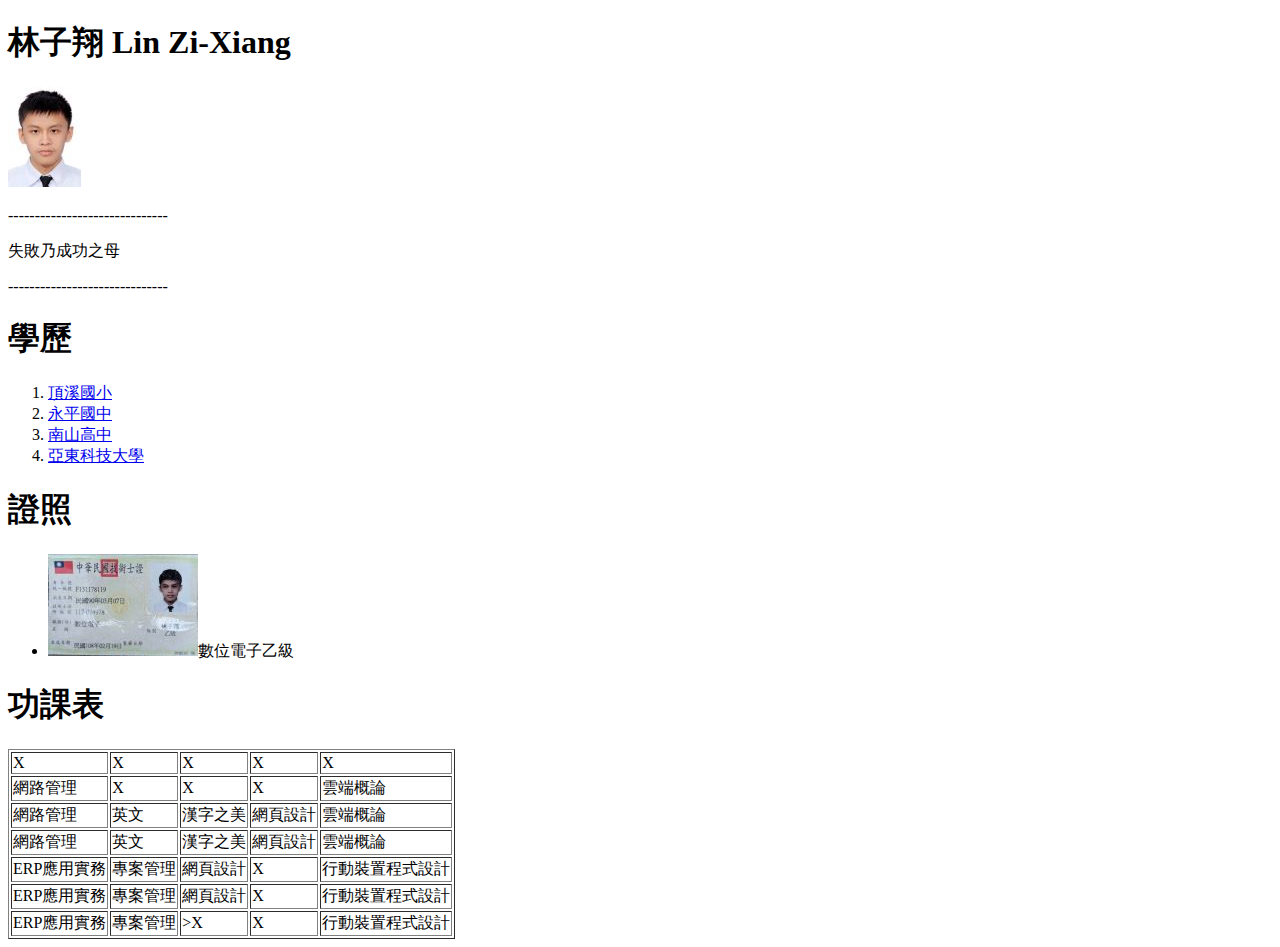
==== resume.html @ 6f1904de "個人簡介" ====
<!DOCTYPE html>
<html lang="en">
<head>
    <meta charset="UTF-8">
    <meta http-equiv="X-UA-Compatible" content="IE=edge">
    <meta name="viewport" content="width=device-width, initial-scale=1.0">
    <title>林子翔的個人履㱘</title>
    <link rel="shortcut icon" href="img\avatar.png" type="image/x-icon">
</head>
<body>
    <h1>林子翔  Lin Zi-Xiang </h1>
    <img src="img\108111144SS.jpg">
    <p>------------------------------</p>
    <p>失敗乃成功之母</p>
    <p>------------------------------</p>
    <h1>學歷</h1>
    <ol>
        <li><a href="https://www.thps.ntpc.edu.tw/">頂溪國小</a></li>
        <li><a href="https://www.yphs.ntpc.edu.tw/">永平國中</a></li>
        <li><a href="https://www.nssh.ntpc.edu.tw/app/home.php">南山高中</a></li>
        <li><a href="https://www.aeust.edu.tw/">亞東科技大學</a></li>
    </ol>
    <h1>證照</h1>
        <ul>
            <li><img src="img\證照S.jpg">數位電子乙級</li>      
          </ul>
          <h1>功課表</h1>
          <table border="1">
          <tr>
            <td>X</td>
            <td>X</td>
            <td>X</td>
            <td>X</td>
            <td>X</td>
            </tr>
            <tr>
                <td>網路管理</td>
                <td>X</td>
                <td>X</td>
                <td>X</td>
                <td>雲端概論</td>
                </tr>
                <tr>
                    <td>網路管理</td>
                    <td>英文</td>
                    <td>漢字之美</td>
                    <td>網頁設計</td>
                    <td>雲端概論</td>
                    </tr>
                    <tr>
                        <td>網路管理</td>
                        <td>英文</td>
                        <td>漢字之美</td>
                        <td>網頁設計</td>
                        <td>雲端概論</td>
                        </tr>
                        <tr>
                            <td>ERP應用實務</td>
                            <td>專案管理</td>
                            <td>網頁設計</td>
                            <td>X</td>
                            <td>行動裝置程式設計</td>
                            </tr>
                            <tr>
                                <td>ERP應用實務</td>
                                <td>專案管理</td>
                                <td>網頁設計</td>
                                <td>X</td>
                                <td>行動裝置程式設計</td>
                                </tr>
                                <tr>
                                    <td>ERP應用實務</td>
                                    <td>專案管理</td>
                                    <td>>X</td>
                                    <td>X</td>
                                    <td>行動裝置程式設計</td>
                                    </tr>
        </table>




    
</body>
</html>
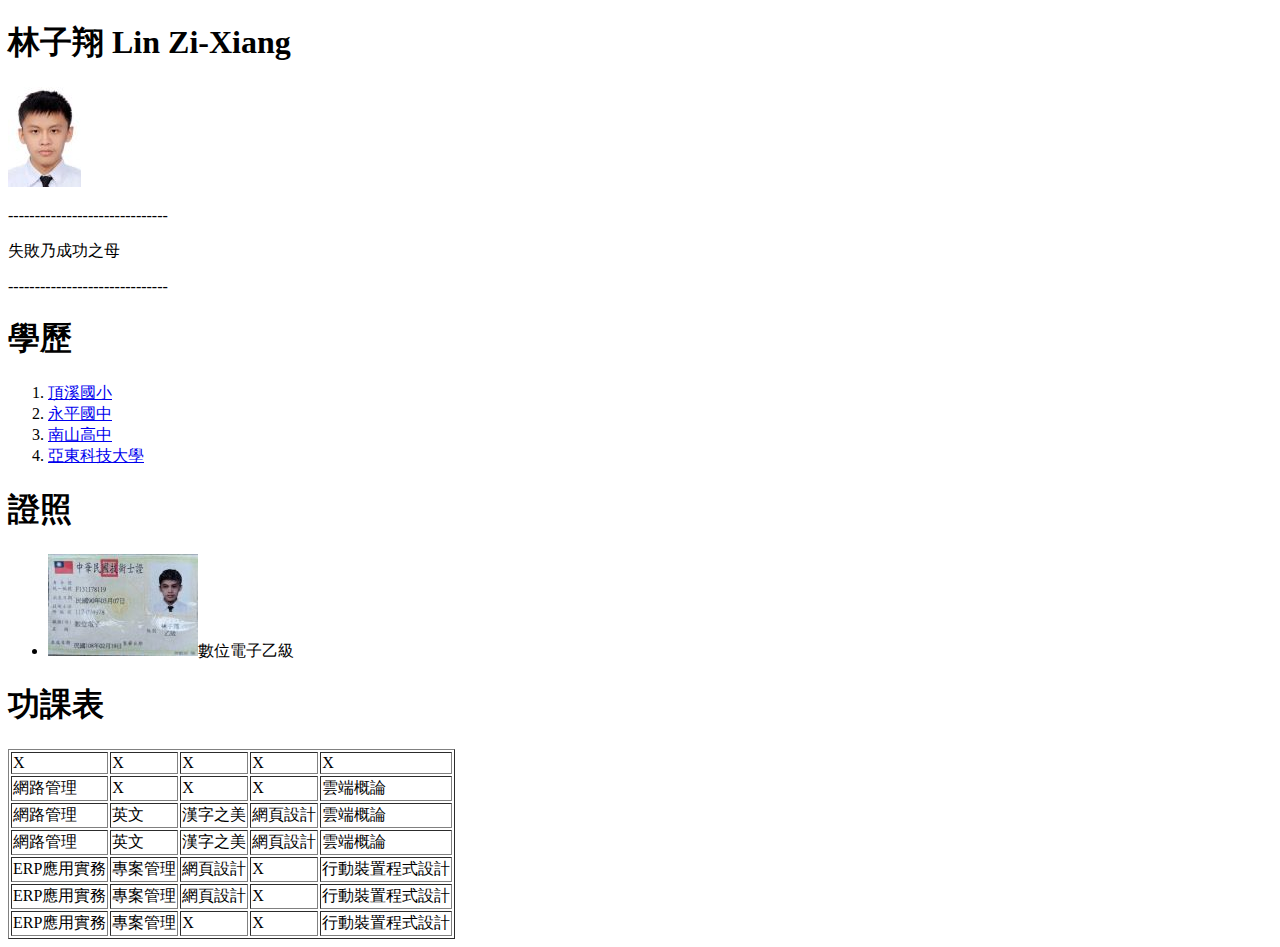
==== commit ee728e05: "" ====
--- a/resume.html
+++ b/resume.html
@@ -71,7 +71,7 @@
                                 <tr>
                                     <td>ERP應用實務</td>
                                     <td>專案管理</td>
-                                    <td>>X</td>
+                                    <td>X</td>
                                     <td>X</td>
                                     <td>行動裝置程式設計</td>
                                     </tr>
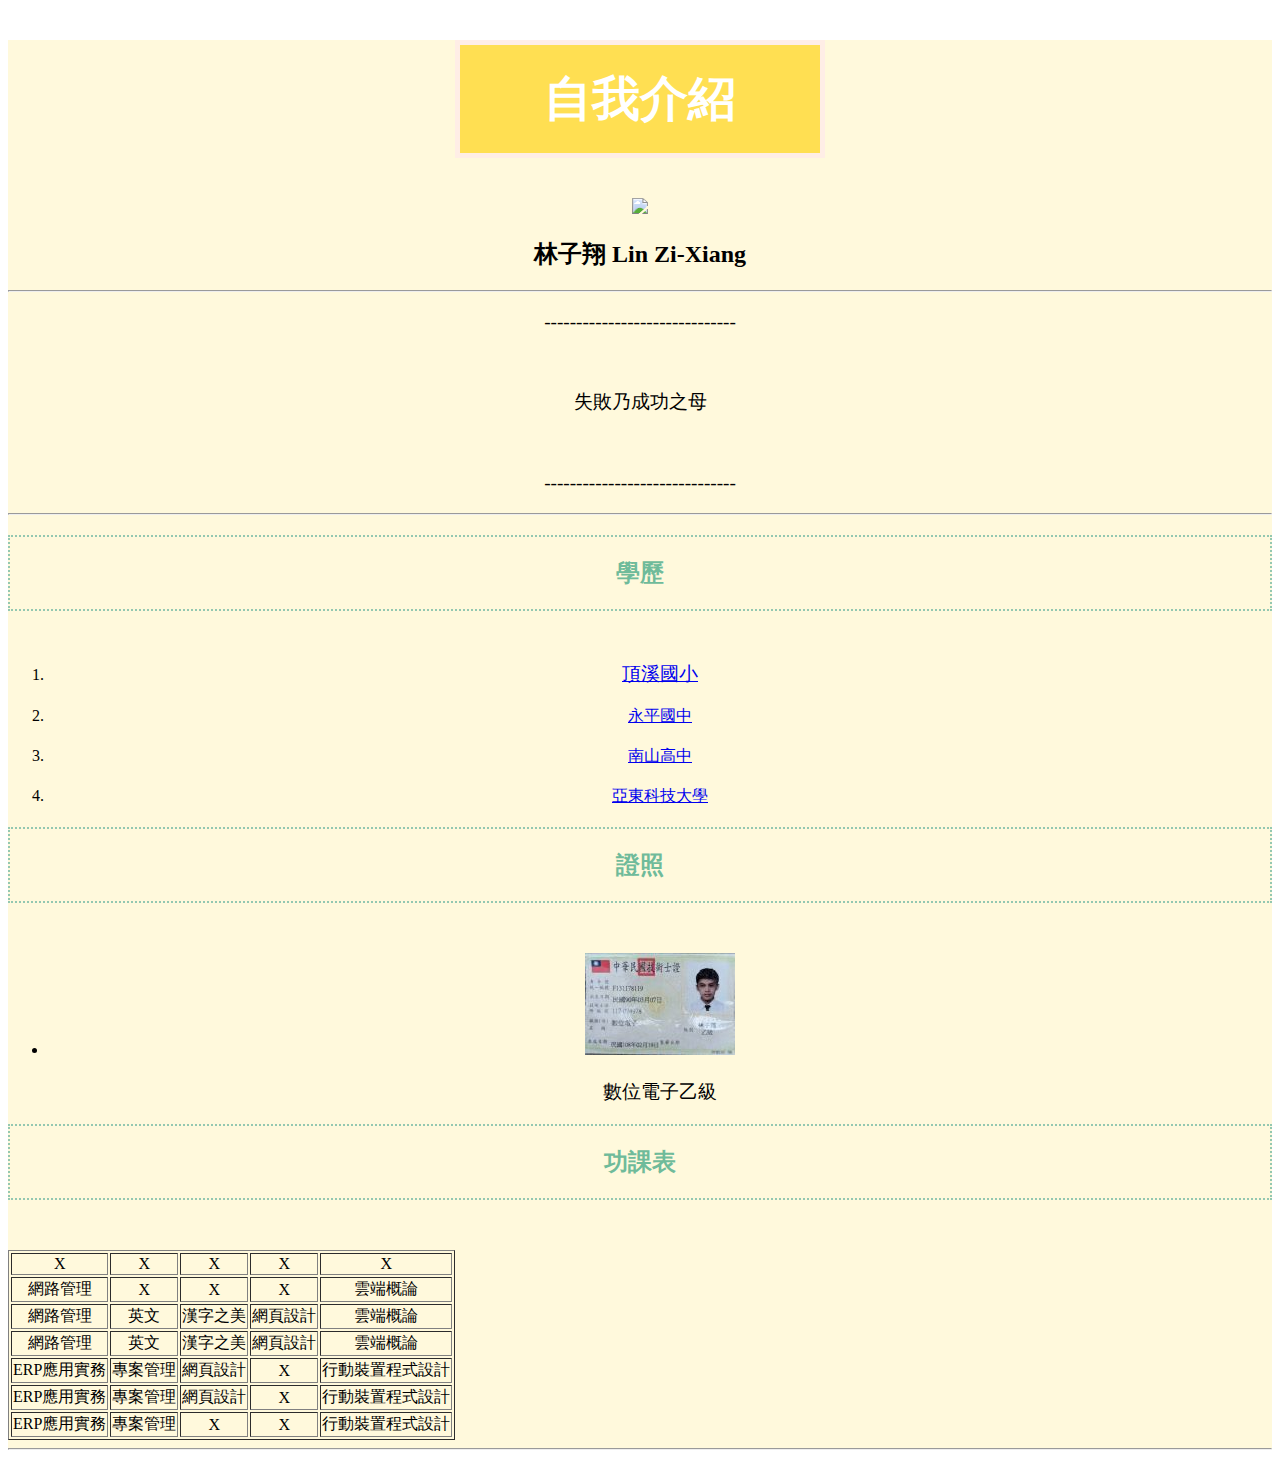
==== commit 7431762a: "" ====
--- a/resume.html
+++ b/resume.html
@@ -6,25 +6,41 @@
     <meta name="viewport" content="width=device-width, initial-scale=1.0">
     <title>林子翔的個人履㱘</title>
     <link rel="shortcut icon" href="img\avatar.png" type="image/x-icon">
+    <link rel="stylesheet" href="styleperson.css">
 </head>
 <body>
-    <h1>林子翔  Lin Zi-Xiang </h1>
-    <img src="img\108111144SS.jpg">
+        <div id="container"> 
+            <header>
+        
+                <h1 class="round div_text_shadow">自我介紹</h1>
+        
+                <img src="img\108111144ss.jpg" >   
+              <h2>林子翔  Lin Zi-Xiang </h2> 
+            </header>
+            <hr />
     <p>------------------------------</p>
+    <br>
     <p>失敗乃成功之母</p>
+    <br>
     <p>------------------------------</p>
-    <h1>學歷</h1>
+    <hr />
+    <nav>
+    <h2 class="h2">學歷</h2>
     <ol>
-        <li><a href="https://www.thps.ntpc.edu.tw/">頂溪國小</a></li>
-        <li><a href="https://www.yphs.ntpc.edu.tw/">永平國中</a></li>
-        <li><a href="https://www.nssh.ntpc.edu.tw/app/home.php">南山高中</a></li>
-        <li><a href="https://www.aeust.edu.tw/">亞東科技大學</a></li>
+        <li><a href="https://www.thps.ntpc.edu.tw/"><p>頂溪國小</p></a></li>
+        <li><a href="https://www.yphs.ntpc.edu.tw/"><p></p>永平國中</p></a></li>
+        <li><a href="https://www.nssh.ntpc.edu.tw/app/home.php"><p></p>南山高中</p></a></li>
+        <li><a href="https://www.aeust.edu.tw/"><p></p>亞東科技大學</p></a></li>
     </ol>
-    <h1>證照</h1>
+</nav>
+<section>
+    <h2 class="h2">證照</h2>
         <ul>
-            <li><img src="img\證照S.jpg">數位電子乙級</li>      
+            <li><img src="img\證照S.jpg"><p>數位電子乙級</p></li>      
           </ul>
-          <h1>功課表</h1>
+        </section>
+        <section>
+            <h2 class="h2">功課表</h2>
           <table border="1">
           <tr>
             <td>X</td>
@@ -76,10 +92,12 @@
                                     <td>行動裝置程式設計</td>
                                     </tr>
         </table>
+    </section>
 
 
+<footer>
 
-
-    
+</footer>
+<hr />
 </body>
 </html>--- a/styleperson.css
+++ b/styleperson.css
@@ -0,0 +1,44 @@
+@charset "utf-8";
+#container{
+    width: 100%;
+    background-color:rgb(255, 249, 220);
+    margin:0px auto;
+   }
+   h1{
+    width: 300px;
+    margin: 40px auto;
+    padding: 30px;
+    border: 5px solid #ffeee6;
+    background-color: #ffdf52;
+    color: rgb(255, 255, 255);
+    font-size: 300%;
+    text-align: center;
+    line-height: 1;
+
+}
+p{
+    font-size: larger;
+    text-align: center;
+}  
+table{
+    text-align: center;
+    
+}
+.h2{
+    text-size-adjust: 20px;
+    text-align: center;
+    padding: 20px;
+    margin-bottom: 50px;
+    border:2px dotted #94c8b1;
+    color:#6fbb9a
+    
+}
+header{
+    text-align: center;
+}
+nav {
+    text-align: center;
+}
+section{
+    text-align: center;
+}
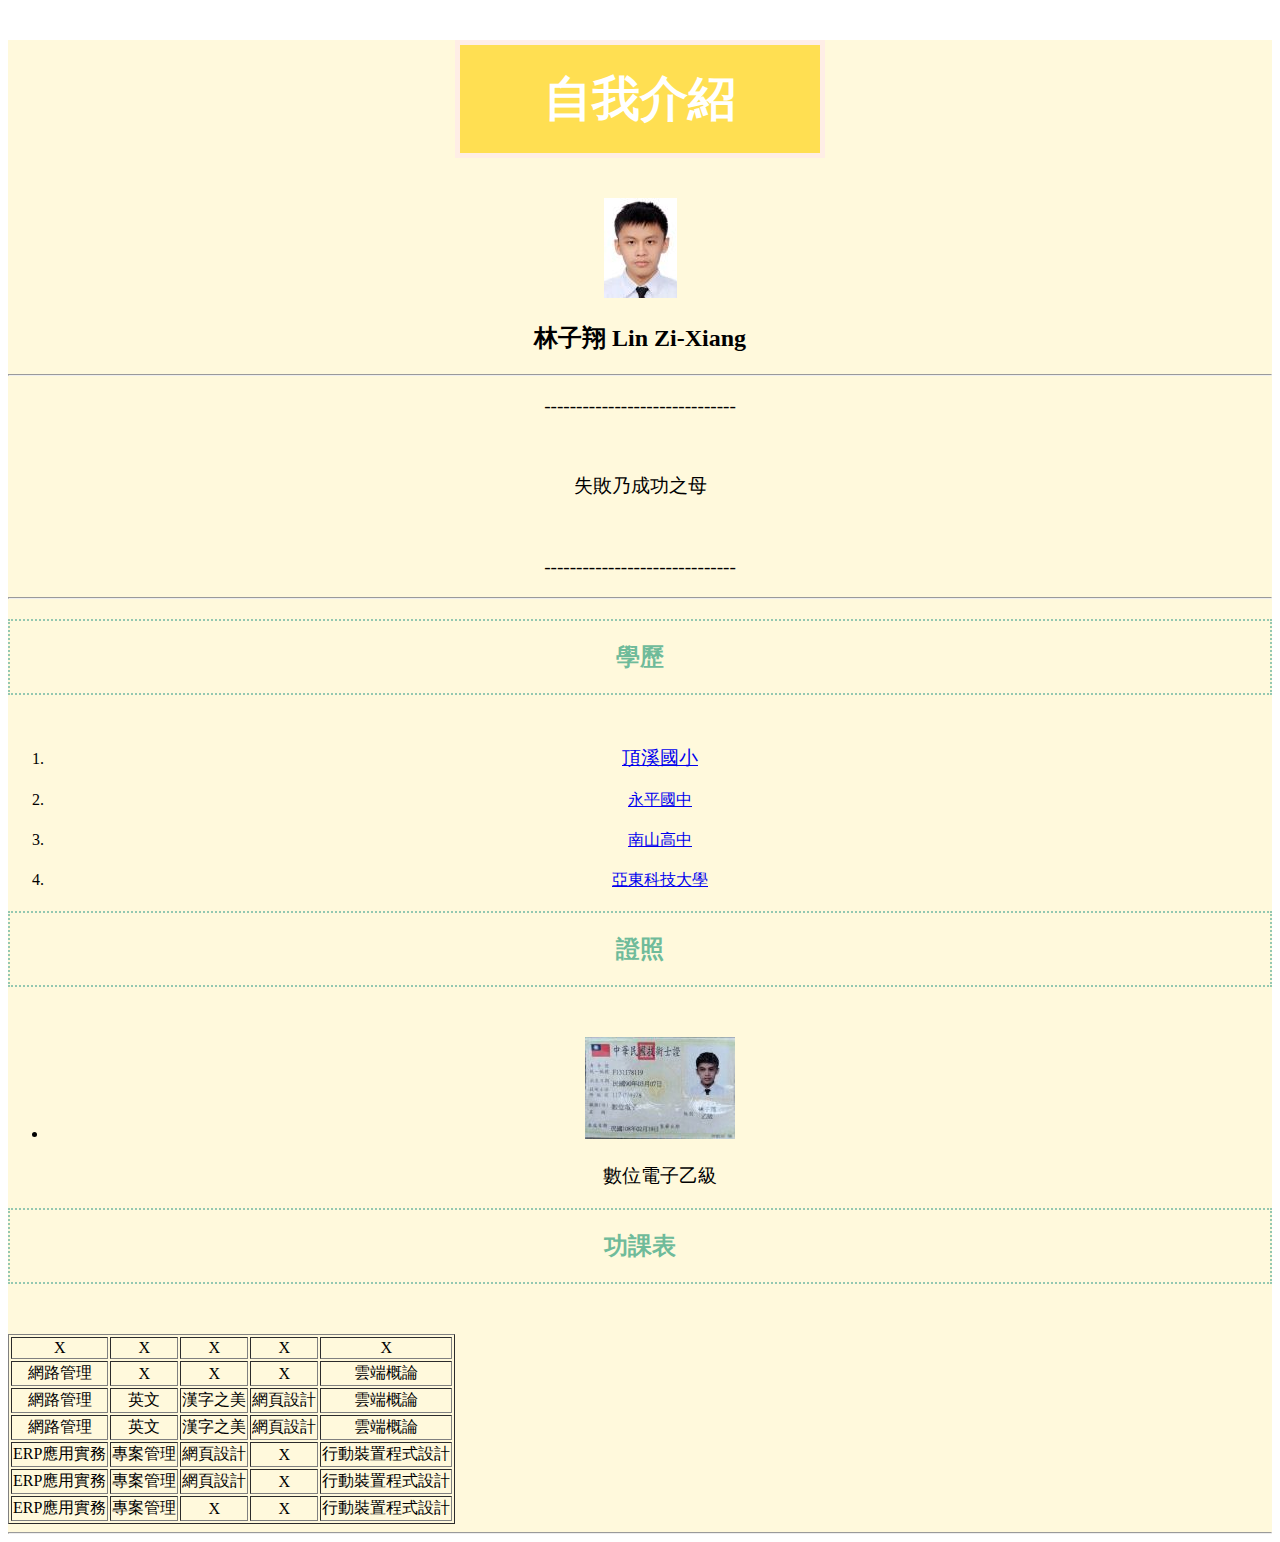
==== commit 93311ada: "" ====
--- a/resume.html
+++ b/resume.html
@@ -14,7 +14,7 @@
         
                 <h1 class="round div_text_shadow">自我介紹</h1>
         
-                <img src="img\108111144ss.jpg" >   
+                <img src="img\108111144SS.jpg" >   
               <h2>林子翔  Lin Zi-Xiang </h2> 
             </header>
             <hr />
@@ -96,6 +96,7 @@
 
 
 <footer>
+    
 
 </footer>
 <hr />
--- a/styleperson.css
+++ b/styleperson.css
@@ -17,8 +17,11 @@
 
 }
 p{
+    font-family:Microsoft JhengHei;
+
     font-size: larger;
     text-align: center;
+   
 }  
 table{
     text-align: center;
@@ -30,9 +33,13 @@
     padding: 20px;
     margin-bottom: 50px;
     border:2px dotted #94c8b1;
+    
     color:#6fbb9a
     
+    
 }
+
+
 header{
     text-align: center;
 }
@@ -41,4 +48,8 @@
 }
 section{
     text-align: center;
+    table-layout: auto;
 }
+footer{
+    background-color:rgb(255, 219, 38);
+}
